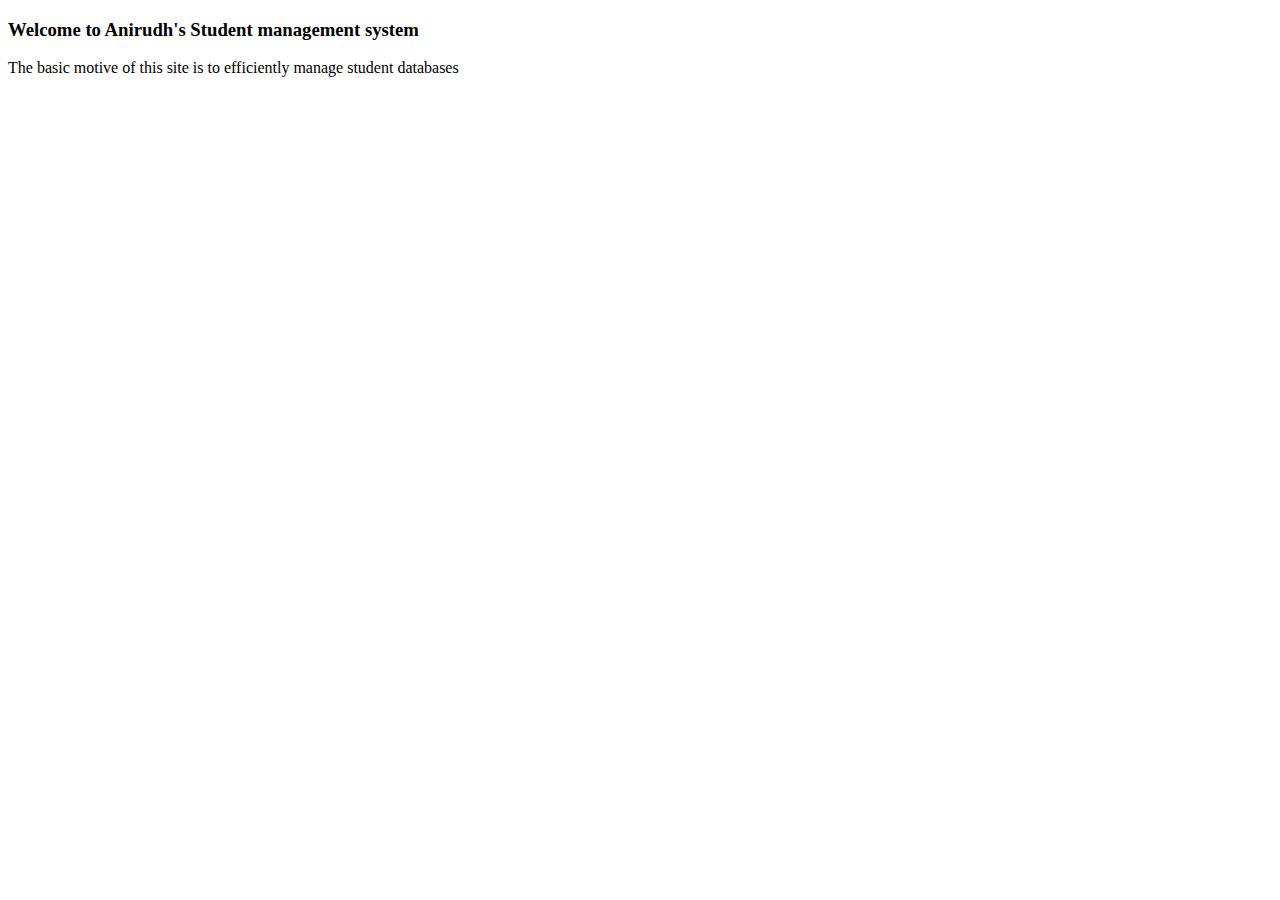
==== index.html @ 0abbbe1b "initial-index-commit" ====
<!DOCTYPE html>
<html>
	<head>
		<title>Spider Web Dev Task 2</title>
		<meta name="viewport" content="width=device-width, initial-scale=1.0"/>
		<meta charset="UTF-8">
		<meta name="description" content="Spider Web Dev Task 2">
		<meta name="author" content="Anirudh Swaminathan">
	</head>
	<body>
		<h3>Welcome to Anirudh's Student management system</h3>
		<p>The basic motive of this site is to efficiently manage student databases</p>
		
	</body>
</html>
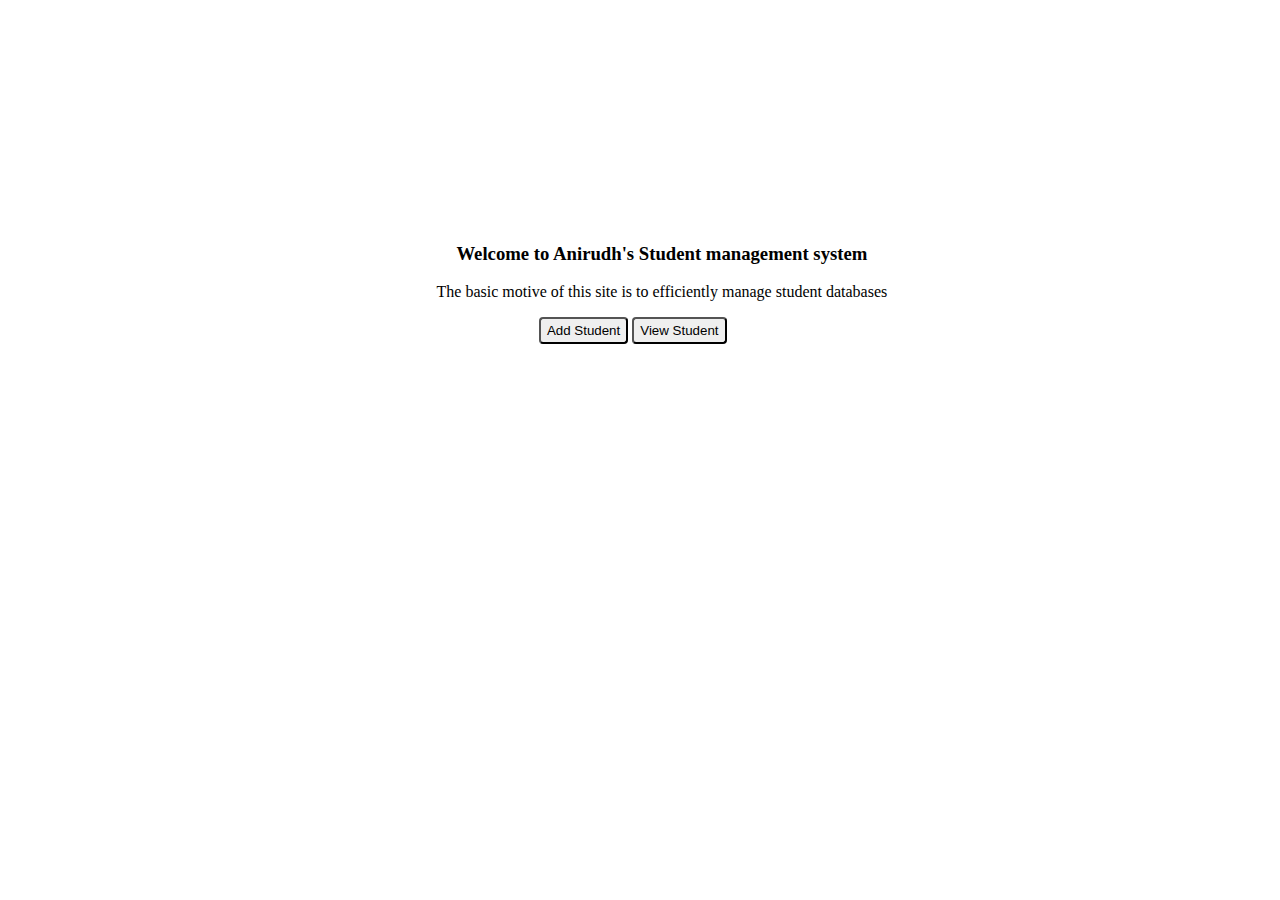
==== commit b775ba54: "initial-add-student-commit" ====
--- a/index.html
+++ b/index.html
@@ -6,10 +6,17 @@
 		<meta charset="UTF-8">
 		<meta name="description" content="Spider Web Dev Task 2">
 		<meta name="author" content="Anirudh Swaminathan">
+		
+		<link href='index.css' type="text/css" rel="stylesheet">
 	</head>
 	<body>
+	<div class="container">
 		<h3>Welcome to Anirudh's Student management system</h3>
 		<p>The basic motive of this site is to efficiently manage student databases</p>
-		
+	</div>
+	<div class="buttons">
+		<a href="addData.html"><button id="addData">Add Student</button></a>
+		<button id="viewData">View Student</button>
+	</div>
 	</body>
 </html>--- a/index.css
+++ b/index.css
@@ -0,0 +1,22 @@
+.container{
+	position:relative;
+	top:14em;
+	left:28%;
+	width:600px;
+	text-align:center;
+}
+.buttons{
+	position:relative;
+	top:14em;
+	left:42%;
+}
+button{
+	border-radius:4px;
+	height:2em;
+	vertical-align:middle;
+	cursor:pointer;
+}
+a{
+	text-decoration:none;
+	color:black;
+}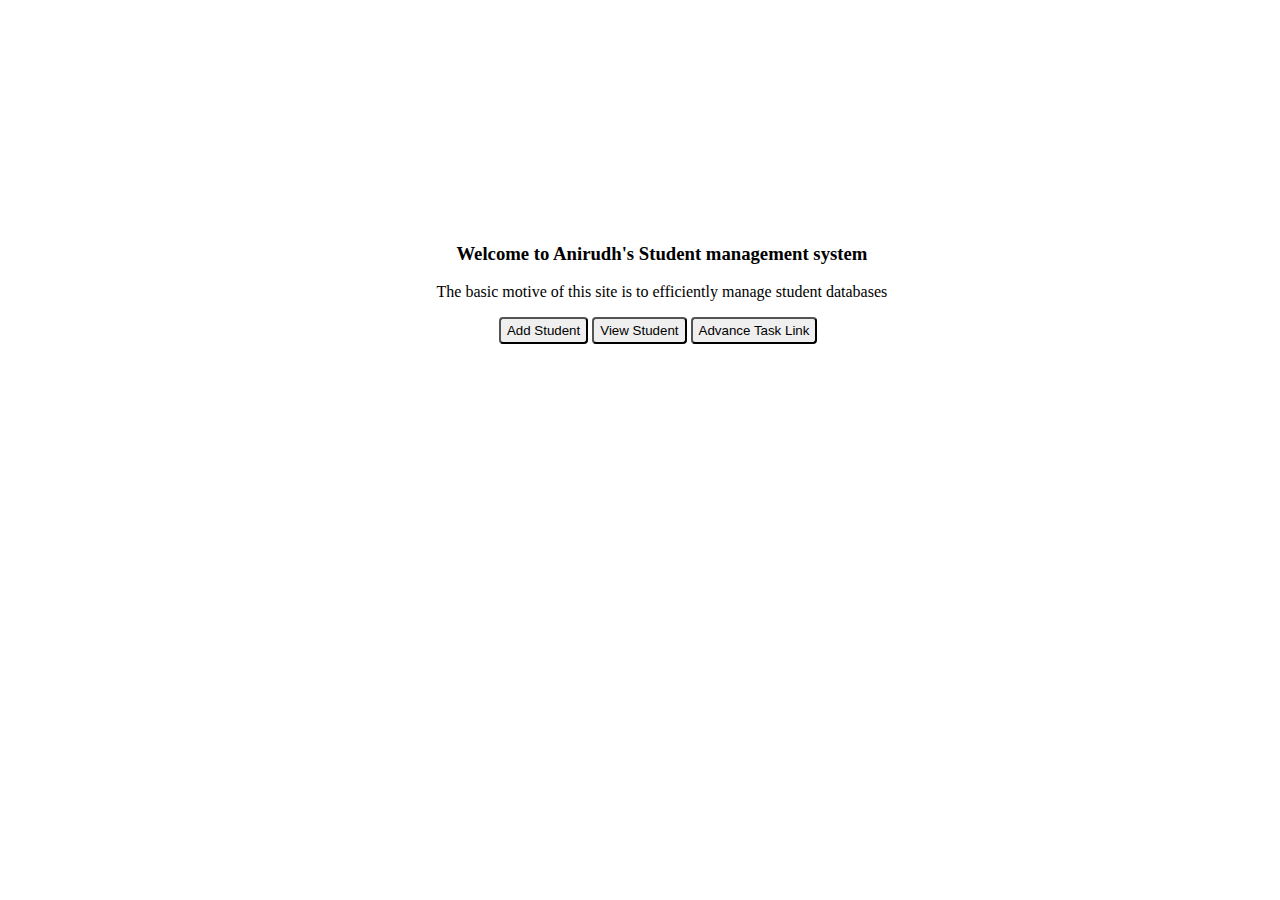
==== commit b67ac691: "finished-advanced-task-no-pagination" ====
--- a/index.html
+++ b/index.html
@@ -16,7 +16,8 @@
 	</div>
 	<div class="buttons">
 		<a href="addData.html"><button id="addData">Add Student</button></a>
-		<button id="viewData">View Student</button>
+		<a href="viewData.html"><button id="viewData">View Student</button></a>
+		<a href="advTask.html"><button id="advTask">Advance Task Link</button></a>
 	</div>
 	</body>
 </html>--- a/index.css
+++ b/index.css
@@ -19,4 +19,16 @@
 a{
 	text-decoration:none;
 	color:black;
+}
+#addData{
+	position:relative;
+	left:-3em;
+}
+#viewData{
+	position:relative;
+	left:-3em;
+}
+#advTask{
+	position:relative;
+	left:-3em;
 }